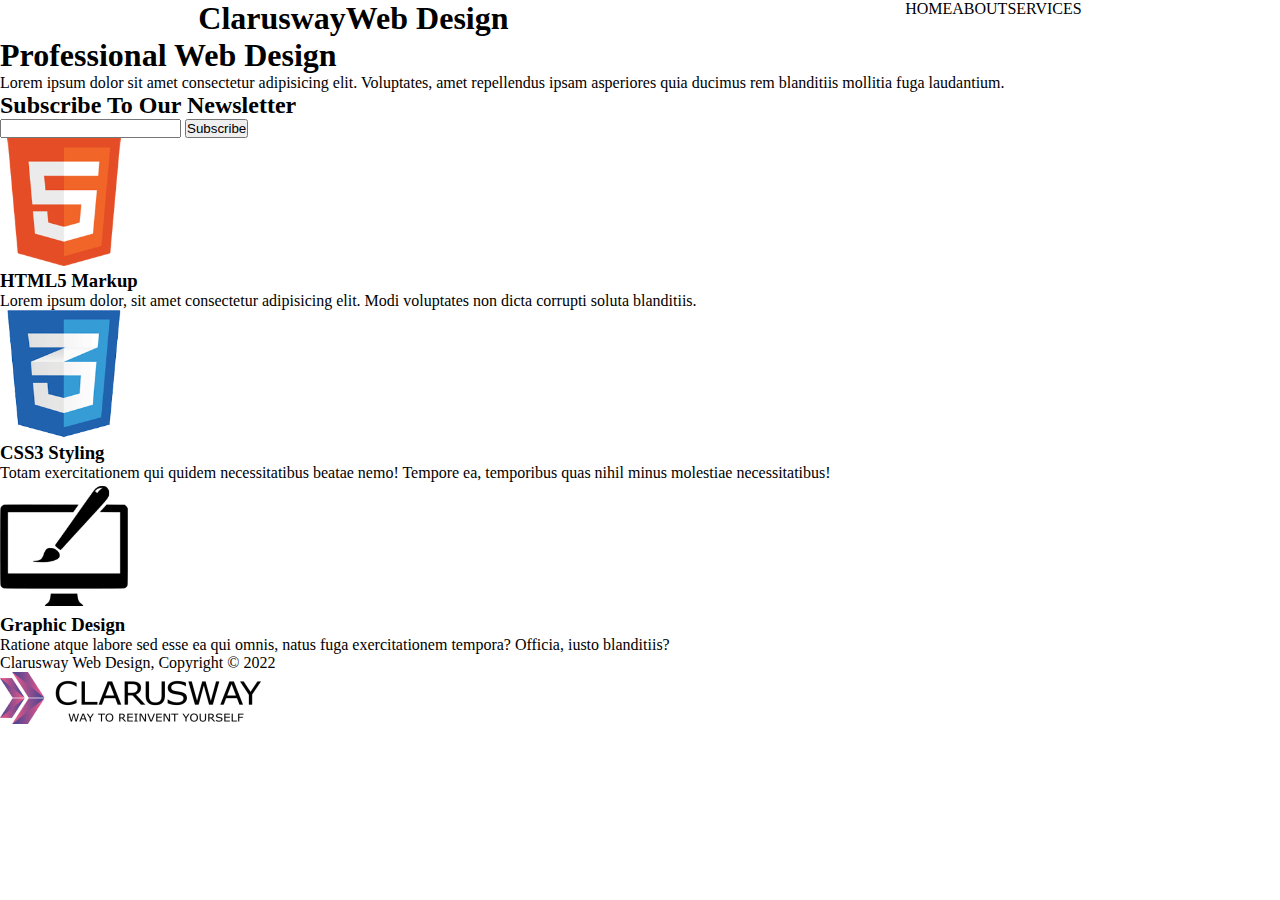
==== index.html @ 6ab3cd0b "HTML/CSS Side Initiated" ====
<!DOCTYPE html>
<html lang="en">
<head>
    <meta charset="UTF-8">
    <meta http-equiv="X-UA-Compatible" content="IE=edge">
    <meta name="viewport" content="width=device-width, initial-scale=1.0">
    <title>Clarusway Web Design</title>
    <link rel="shortcut icon" href="images/clarusway-favicon.png" type="image/x-icon">
    <link rel="stylesheet" type="text/css" href="style.css">
</head>
<header>
    <nav>
        <h1><span>Clarusway</span>Web Design</h1>
        <ul>
            <li><a href="index.html">HOME</a></li>
            <li><a href="about.html">ABOUT</a></li>
            <li><a href="services.html">SERVICES</a></li>
        </ul>
    </nav>
</header>
<body>
    <main>
        <div>
            <div>
                <h1>Professional Web Design</h1>
                <p>Lorem ipsum dolor sit amet consectetur adipisicing elit. Voluptates, amet repellendus ipsam asperiores quia ducimus rem blanditiis mollitia fuga laudantium.</p>
            </div>
            <div>
                <h2>Subscribe To Our Newsletter</h2>
                <input type="search" name="subscribe-bar" id="subscribe-bar">
                <input type="button" value="Subscribe">
            </div>
        </div>
        <div>
            <div>
                <img src="images/logo-html.png" class="logo-images" alt="HTML5">
                <h3>HTML5 Markup</h3>
                <p>Lorem ipsum dolor, sit amet consectetur adipisicing elit. Modi voluptates non dicta corrupti soluta blanditiis.</p>
            </div>
            <div>
                <img src="images/logo-css.png" class="logo-images" alt="CSS3">
                <h3>CSS3 Styling</h3>
                <p>Totam exercitationem qui quidem necessitatibus beatae nemo! Tempore ea, temporibus quas nihil minus molestiae necessitatibus!</p>
            </div>
            <div>
                <img src="images/logo-brush.png" class="logo-images" alt="DESIGN">
                <h3>Graphic Design</h3>
                <p>Ratione atque labore sed esse ea qui omnis, natus fuga exercitationem tempora? Officia, iusto blanditiis?</p>
            </div>
        </div>
    </main>
</body>
<footer>
    <div>
        <p>Clarusway Web Design, Copyright &copy 2022</p>
        <img src="images/clarusway-logo.png" alt="CLARUSWAY">
    </div>
</footer>
</html>
---- style.css ----
* {
    padding: 0;
    margin: 0;
    box-sizing: border-box;
    text-decoration: none;
    color: black;
}

.logo-images {
    width: 10%;
    min-width: 100px;
}

nav {
    display: flex;
    justify-content: space-around;
    flex-wrap: wrap;
}

nav ul {
    display: flex;
    justify-content: space-around;
    list-style-type: none;
}
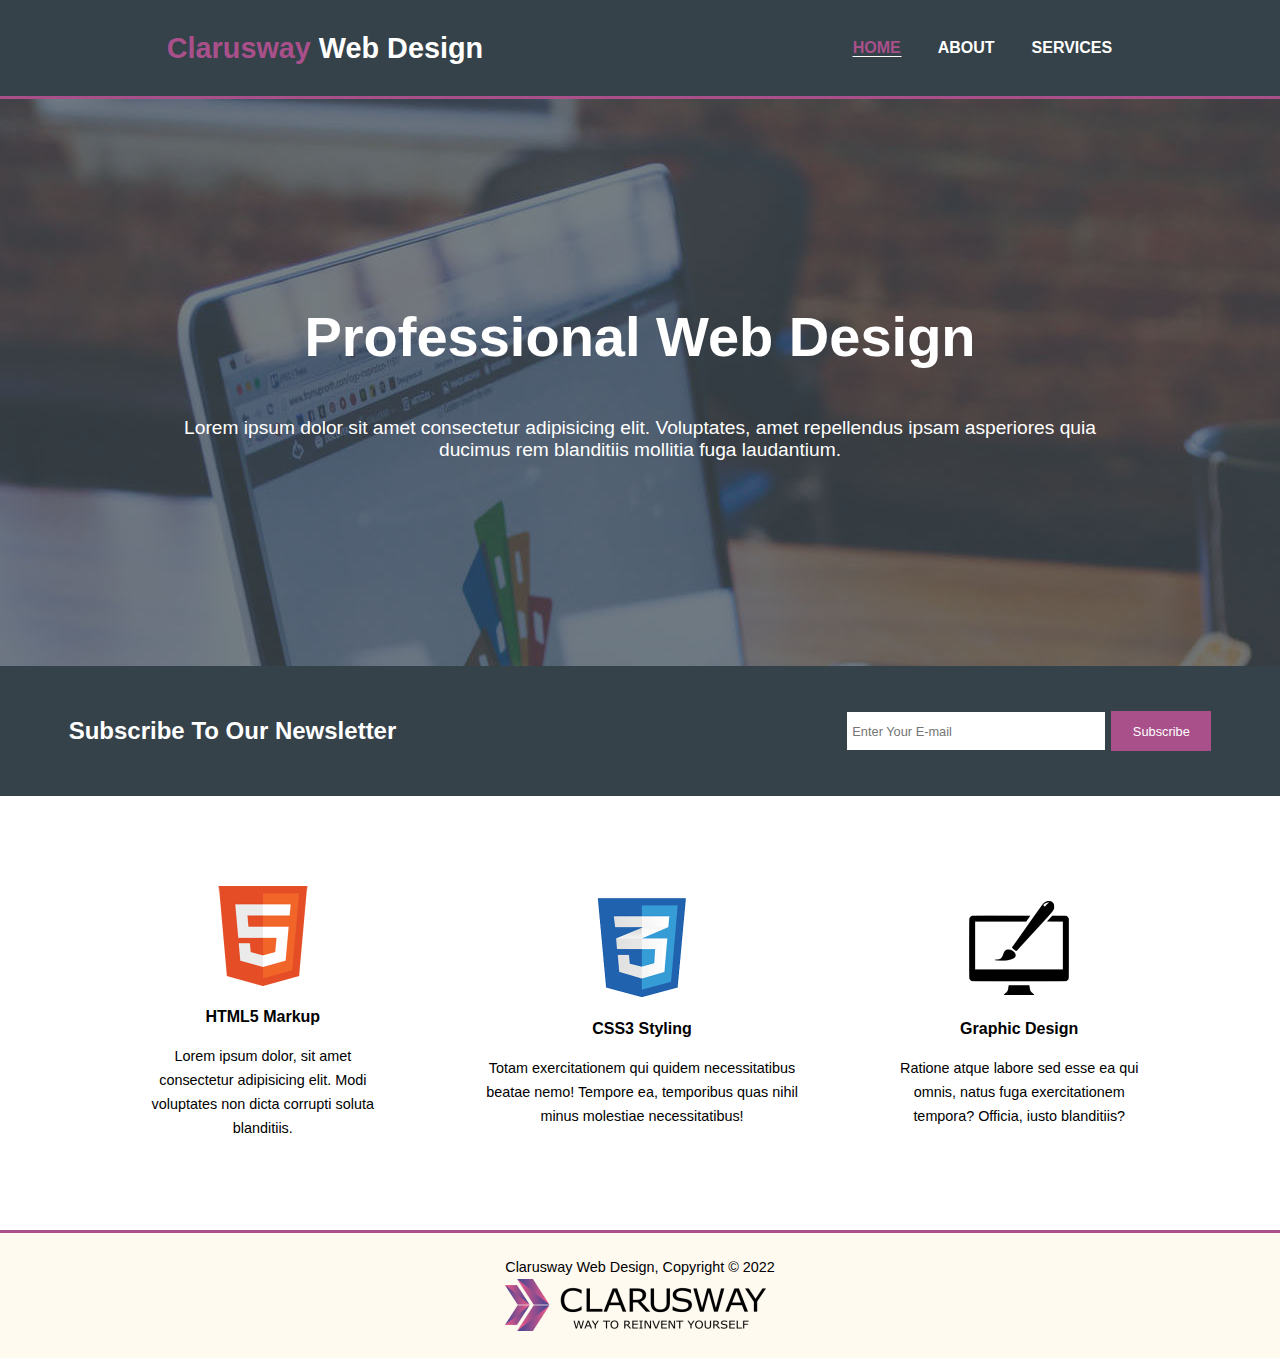
==== commit 00940aa7: "CSS Styling Update" ====
--- a/index.html
+++ b/index.html
@@ -10,9 +10,9 @@
 </head>
 <header>
     <nav>
-        <h1><span>Clarusway</span>Web Design</h1>
+        <h1><span style="color: #A9508B;">Clarusway</span> Web Design</h1>
         <ul>
-            <li><a href="index.html">HOME</a></li>
+            <li><a href="index.html" class="current">HOME</a></li>
             <li><a href="about.html">ABOUT</a></li>
             <li><a href="services.html">SERVICES</a></li>
         </ul>
@@ -20,29 +20,29 @@
 </header>
 <body>
     <main>
-        <div>
-            <div>
+        <div id="main-container">
+            <div id="main-info-title">
                 <h1>Professional Web Design</h1>
                 <p>Lorem ipsum dolor sit amet consectetur adipisicing elit. Voluptates, amet repellendus ipsam asperiores quia ducimus rem blanditiis mollitia fuga laudantium.</p>
             </div>
-            <div>
-                <h2>Subscribe To Our Newsletter</h2>
-                <input type="search" name="subscribe-bar" id="subscribe-bar">
-                <input type="button" value="Subscribe">
-            </div>
         </div>
-        <div>
-            <div>
+        <div id="subs-container">
+            <h2>Subscribe To Our Newsletter</h2>
+            <input type="search" name="subscribe-bar" id="subscribe-bar" placeholder="Enter Your E-mail">
+            <input type="button" id="subs-btn" value="Subscribe">
+        </div>
+        <div id="logo-container">
+            <div class="logo-divs">
                 <img src="images/logo-html.png" class="logo-images" alt="HTML5">
                 <h3>HTML5 Markup</h3>
                 <p>Lorem ipsum dolor, sit amet consectetur adipisicing elit. Modi voluptates non dicta corrupti soluta blanditiis.</p>
             </div>
-            <div>
+            <div class="logo-divs">
                 <img src="images/logo-css.png" class="logo-images" alt="CSS3">
                 <h3>CSS3 Styling</h3>
                 <p>Totam exercitationem qui quidem necessitatibus beatae nemo! Tempore ea, temporibus quas nihil minus molestiae necessitatibus!</p>
             </div>
-            <div>
+            <div class="logo-divs">
                 <img src="images/logo-brush.png" class="logo-images" alt="DESIGN">
                 <h3>Graphic Design</h3>
                 <p>Ratione atque labore sed esse ea qui omnis, natus fuga exercitationem tempora? Officia, iusto blanditiis?</p>
--- a/style.css
+++ b/style.css
@@ -4,6 +4,22 @@
     box-sizing: border-box;
     text-decoration: none;
     color: black;
+    font-size: 16px;
+    font-family: Arial, Helvetica, sans-serif;
+}
+
+a {
+    color: white;
+    text-decoration: none;
+}
+
+.current {
+    color: #A9508B;
+    border-bottom: 1px solid white;
+}
+
+.current:hover {
+    border-bottom: 1px solid #A9508B;
 }
 
 .logo-images {
@@ -11,14 +27,224 @@
     min-width: 100px;
 }
 
+header {
+    background-color: #35424a;
+    border-bottom: 3px solid #A9508B;
+}
+
 nav {
     display: flex;
     justify-content: space-around;
     flex-wrap: wrap;
+    color: white;
+    line-height: 6rem;
+    align-items: center;
 }
 
 nav ul {
     display: flex;
     justify-content: space-around;
     list-style-type: none;
+}
+
+nav h1, h1 span {
+    font-size: 1.8rem;
+    font-weight: 700;
+    line-height: 2.8rem;
+    color: white;
+}
+
+ul li {
+    padding-left: 35px;
+    font-weight: 600;
+}
+
+ul li a {
+    border: 1px solid #35424a;
+}
+
+ul li a:hover {
+    border-bottom: 1px solid white;
+}
+
+main {
+    display: flex;
+    justify-content: center;
+    align-items: center;
+    flex-wrap: wrap;
+}
+
+#main-container {
+    width: 100%;
+    display: flex;
+    justify-content: center;
+    align-items: center;
+    flex-wrap: wrap;
+    background-image: url(images/showcase.jpg);
+    height: 63vh;
+}
+
+#main-info-title {
+    display: flex;
+    justify-content: center;
+    align-items: center;
+    flex-wrap: wrap;
+}
+
+#main-info-title h1 {
+    font-size: 3.5rem;
+    margin-bottom: 3rem;
+    color: white;
+    text-align: center;
+}
+
+#main-info-title p {
+    text-align: center;
+    font-size: 1.2rem;
+    padding: 0 20vh;
+    color: white;
+}
+
+#subs-container {
+    width: 100%;
+    background-color: #35424a;
+    display: flex;
+    justify-content: center;
+    align-items: center;
+}
+
+#subs-container h2 {
+    font-size: 1.5rem;
+    color: white;
+    margin-right: 50vh;
+}
+
+#subscribe-bar {
+    font-size: 0.8rem;
+    width: 260px;
+    height: 40px;
+    margin: 5vh 0;
+    border: 1px solid #35424a;
+    padding-left: 5px;
+}
+
+#subscribe-bar:hover {
+    box-shadow: 0px 0px 10px 0px rgba(0,0,0,0.5);
+}
+
+#subs-btn {
+    background-color: #A9508B;
+    color: white;
+    padding: 0.5rem;
+    font-size: 0.8rem;
+    border: none;
+    width: 100px;
+    height: 40px;
+    margin-left: 5px;
+}
+
+#subs-btn:hover {
+    cursor: pointer;
+    box-shadow: 0px 0px 10px 0px rgba(0,0,0,0.5);
+}
+
+#logo-container {
+    display: flex;
+    justify-content: space-around;
+    align-items: center;
+    text-align: center;
+    margin: 10vh;
+}
+
+#logo-container h3 {
+    margin: 2vh 0;
+}
+
+.logo-divs p {
+    line-height: 1.5rem;
+    font-size: 0.9rem;
+    padding: 0 3rem;
+}
+
+footer {
+    display: flex;
+    flex-direction: column;
+    justify-content: center;
+    align-items: center;
+    border-top: 3px solid #A9508B;
+    height: 8rem;
+    background-color: rgb(255, 250, 240);
+}
+
+footer p {
+    font-size: 0.9rem;
+    line-height: 1.4rem;
+    font-weight: 400;
+}
+
+#about-container {
+    display: grid;
+    grid-template-columns: 1fr 1fr 1fr;
+    grid-template-rows: 1fr 1fr;
+    width: 85%;
+    margin: auto;
+    column-gap: 10vh;
+    padding: 3vh;
+    line-height: 1.5rem;
+}
+
+#about-section-one {
+    grid-column: 1 / 3;
+    grid-row-start: 1;
+    padding: 3vh;
+}
+
+#about-section-one h3,
+#what-we-do h3 {
+    font-size: 18px;
+    margin: 1rem;
+}
+
+#about-section-two {
+    background-color: #35424a;
+    grid-column: 1 / 3;
+    grid-row: 2;
+    padding: 3vh;
+}
+
+#what-we-do {
+    background-color: #35424a;
+    grid-column: 3 / 4;
+    padding: 3vh;
+}
+
+#about-section-two > *,
+#what-we-do > * {
+    color: white;
+}
+
+@media (max-width: 780px) {
+    #logo-container {
+        flex-direction: column;
+    }
+    .logo-divs {
+        padding-bottom: 1rem;
+    }
+    #subs-container {
+        flex-direction: column;
+        justify-content: space-between;
+    }
+    #subs-container h2 {
+        margin: 4vh auto 1rem auto;
+    }
+    #subscribe-bar,
+    #subs-btn {
+        margin: 0 auto 1rem auto;
+    }
+    nav h1 {
+        margin-top: 2vh;
+    }
+    nav {
+        line-height: 3rem;
+    }
 }